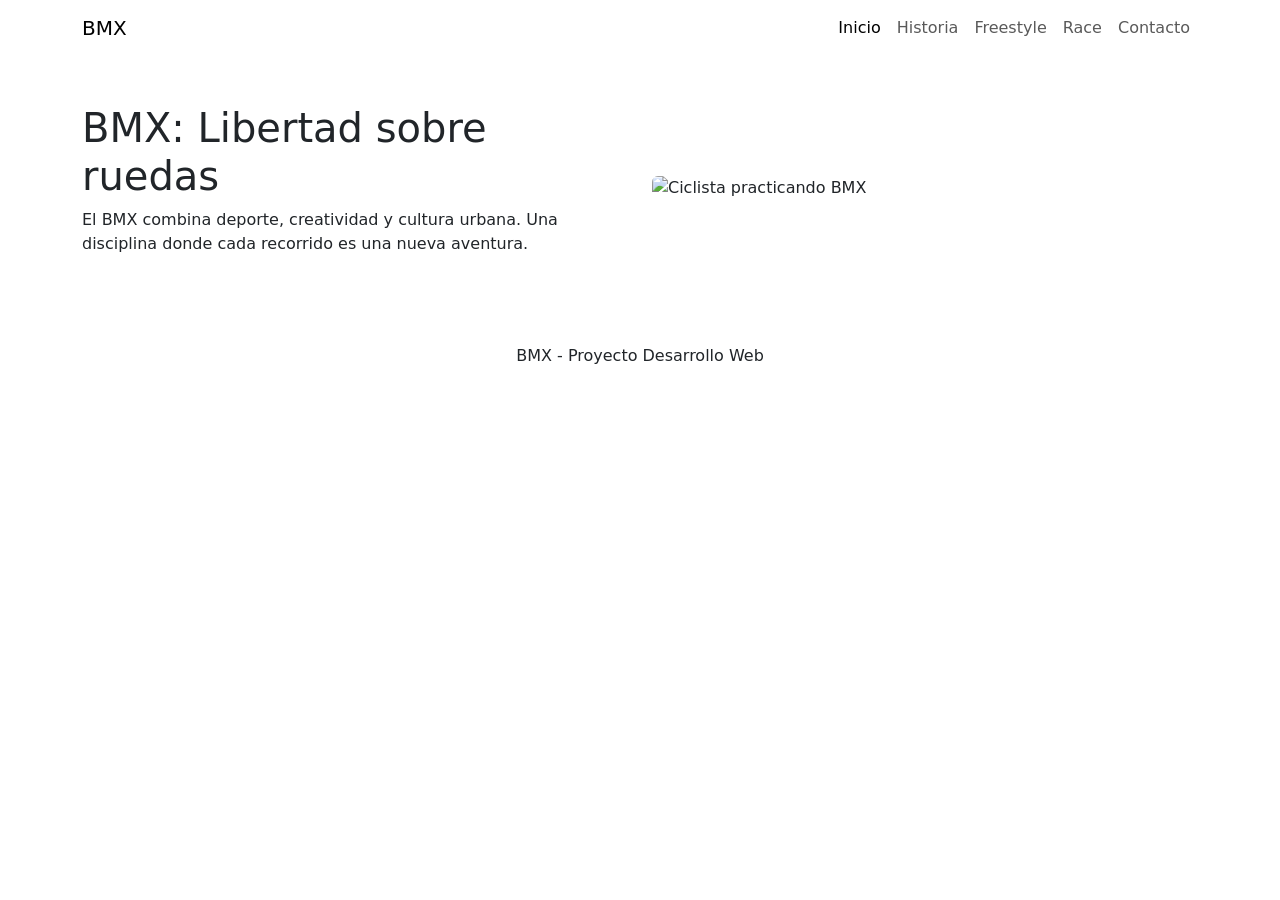
==== index.html @ a643d3e7 "Agregar estructura HTML de las cinco paginas BMX" ====
<!DOCTYPE html>
<html lang="es">
<head>
    <meta charset="UTF-8">
    <meta name="viewport" content="width=device-width, initial-scale=1.0">
    <title>BMX | Inicio</title>

    <!-- Bootstrap CSS -->
    <link href="https://cdn.jsdelivr.net/npm/bootstrap@5.3.3/dist/css/bootstrap.min.css" rel="stylesheet">

    <!-- CSS personalizado -->
    <link rel="stylesheet" href="css/style.css">
</head>
<body>

    <!-- Encabezado y navegación -->
    <header>
        <nav class="navbar navbar-expand-lg">
            <div class="container">
                <a class="navbar-brand" href="index.html">BMX</a>

                <button class="navbar-toggler" type="button"
                        data-bs-toggle="collapse"
                        data-bs-target="#menu"
                        aria-controls="menu"
                        aria-expanded="false"
                        aria-label="Abrir menú">
                    <span class="navbar-toggler-icon"></span>
                </button>

                <div class="collapse navbar-collapse" id="menu">
                    <ul class="navbar-nav ms-auto">
                        <li class="nav-item">
                            <a class="nav-link active" aria-current="page" href="index.html">Inicio</a>
                        </li>
                        <li class="nav-item">
                            <a class="nav-link" href="pages/historia.html">Historia</a>
                        </li>
                        <li class="nav-item">
                            <a class="nav-link" href="pages/freestyle.html">Freestyle</a>
                        </li>
                        <li class="nav-item">
                            <a class="nav-link" href="pages/race.html">Race</a>
                        </li>
                        <li class="nav-item">
                            <a class="nav-link" href="pages/contacto.html">Contacto</a>
                        </li>
                    </ul>
                </div>
            </div>
        </nav>
    </header>

    <!-- Contenido principal -->
    <main class="container my-5">
        <section class="row align-items-center g-4">
            <div class="col-12 col-md-6">
                <h1>BMX: Libertad sobre ruedas</h1>
                <p>
                    El BMX combina deporte, creatividad y cultura urbana.
                    Una disciplina donde cada recorrido es una nueva aventura.
                </p>
            </div>

            <div class="col-12 col-md-6">
                <img src="img/bmx-inicio.jpg"
                     alt="Ciclista practicando BMX"
                     class="img-fluid rounded">
            </div>
        </section>
    </main>

    <!-- Pie de página -->
    <footer class="text-center py-4">
        <p class="mb-0">BMX - Proyecto Desarrollo Web</p>
    </footer>

    <!-- Bootstrap JavaScript -->
    <script src="https://cdn.jsdelivr.net/npm/bootstrap@5.3.3/dist/js/bootstrap.bundle.min.js"></script>

</body>
</html>
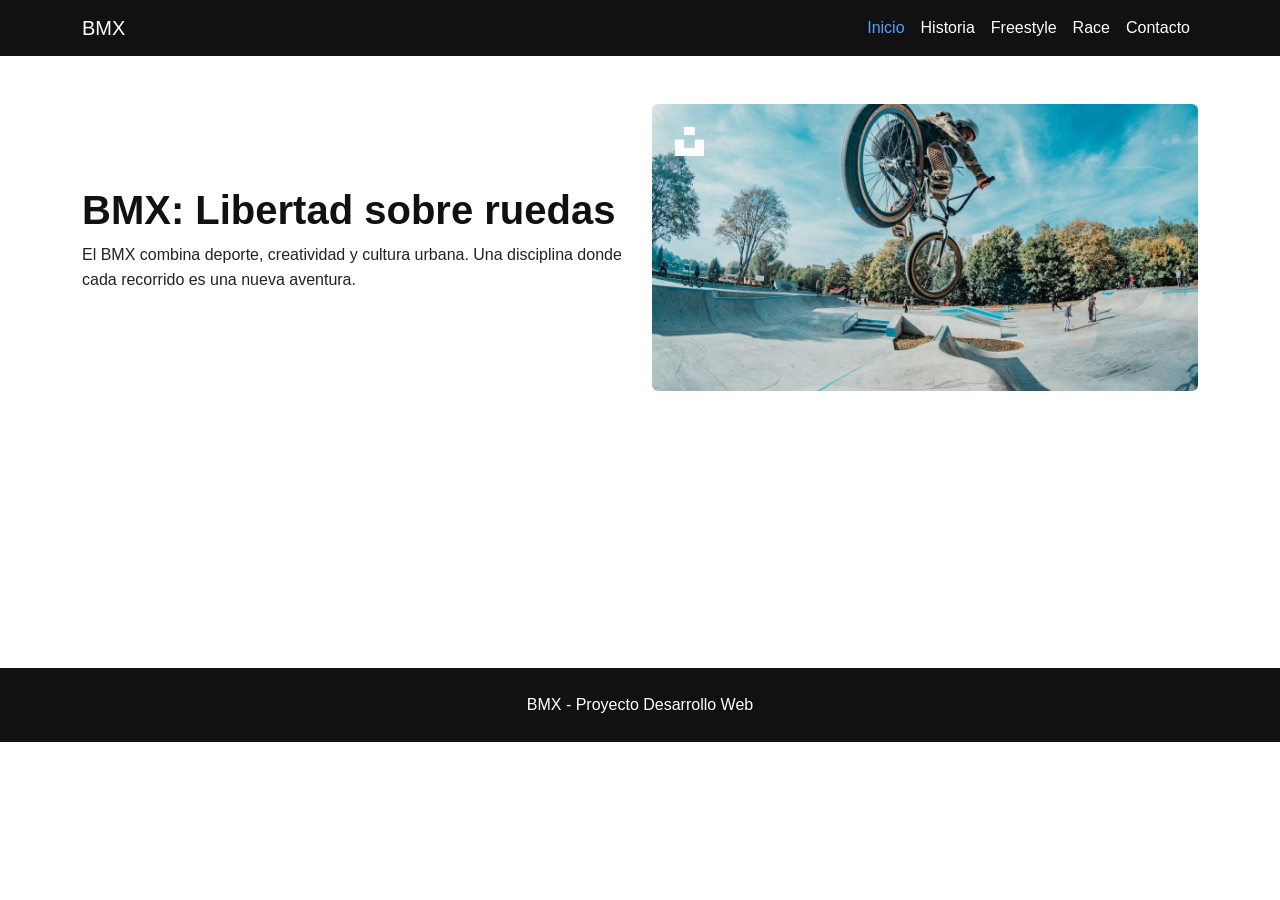
==== commit 4c916051: "fix: quitar linea en blanco antes del doctype" ====
--- a/index.html
+++ b/index.html
@@ -1,4 +1,3 @@
-
 <!DOCTYPE html>
 <html lang="es">
 <head>
--- a/css/style.css
+++ b/css/style.css
@@ -0,0 +1,56 @@
+
+/* Estilos generales */
+body {
+    font-family: Arial, sans-serif;
+    background-color: #ffffff;
+    color: #222222;
+}
+
+/* Barra de navegación */
+.navbar {
+    background-color: #111111;
+}
+
+.navbar-brand,
+.navbar .nav-link {
+    color: #ffffff;
+}
+
+.navbar-brand:hover,
+.navbar .nav-link:hover {
+    color: #4da3ff;
+}
+
+.navbar .nav-link.active {
+    color: #4da3ff;
+}
+
+.navbar-toggler {
+    background-color: #ffffff;
+}
+
+/* Contenido principal */
+main {
+    min-height: 60vh;
+}
+
+h1 {
+    color: #111111;
+    font-weight: 700;
+}
+
+p {
+    line-height: 1.6;
+}
+
+/* Imágenes */
+main img {
+    width: 100%;
+    height: auto;
+}
+
+/* Pie de página */
+footer {
+    background-color: #111111;
+    color: #ffffff;
+}
